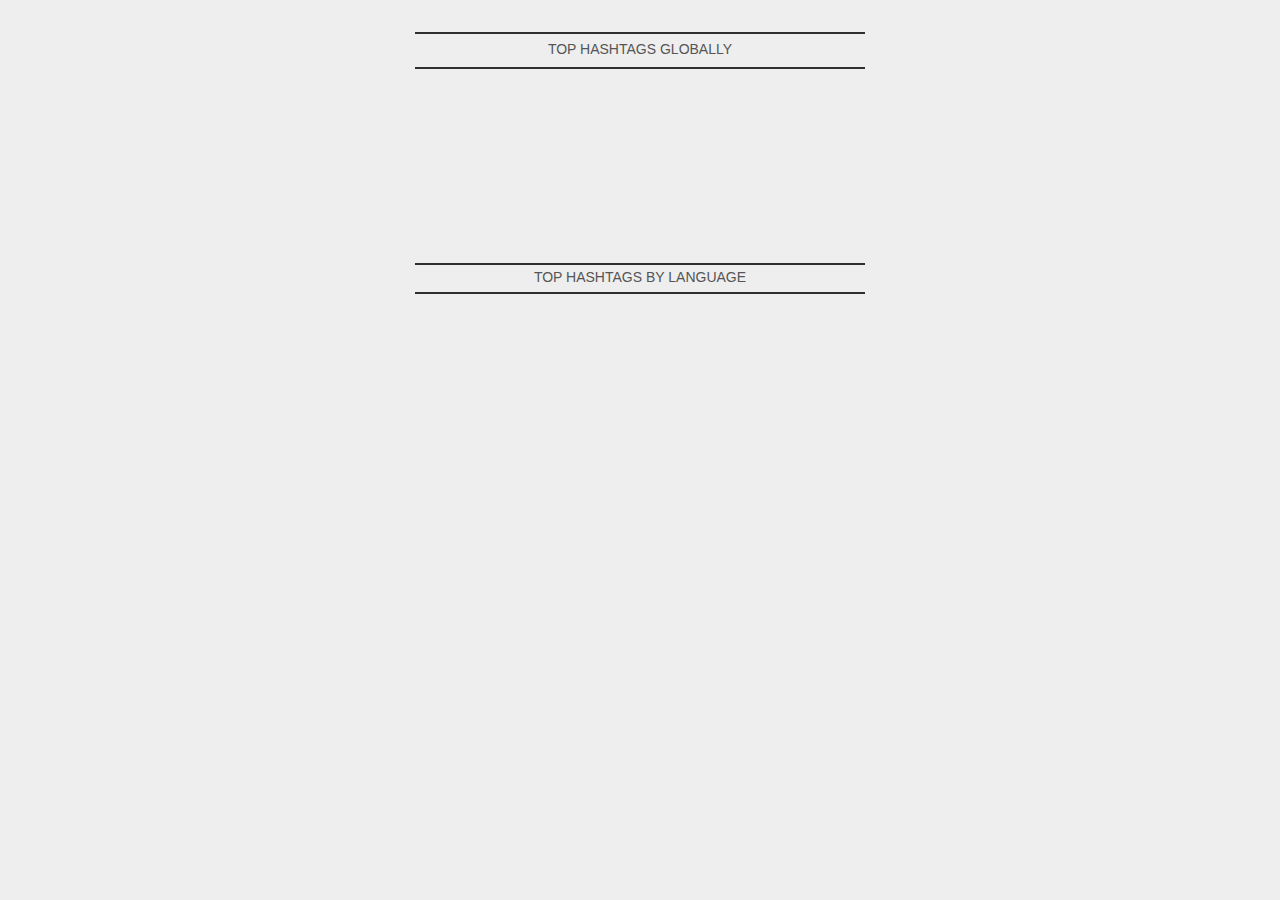
==== node_js/TwitChart/public/index.html @ ac0097fa "Change folder name and Express's static file path" ====
<!DOCTYPE html>
<html dir="ltr">
<head>
    <title>Popular Hashtags and their Language Usage</title>
    <link href='http://fonts.googleapis.com/css?family=Playfair+Display:400,700,900,400italic,700italic,900italic|Droid+Serif:400,700,400italic,700italic' rel='stylesheet' type='text/css'>
    <link rel="stylesheet" href="newspaper.css">
    <link rel="stylesheet" href="fromAngular.css">
    <!-- link rel="stylesheet" type="text/css" href="jquery.dynatable.css" media="screen" /-->
</head>
<body>

    <pre id="json1"></pre>
    <pre id="json2"></pre>

   <div style="margin: 20px auto; line-height: 20px;">
     <div class="subhead">Top Hashtags Globally</div>
     <svg id="lang-all" >
     </svg>
  </div>

    <div class="subhead">Top Hashtags By Language</div>

    <div id="langBreakDown">
      <!--div id="rank1" style="display: inline-block" >
        <span></span>
        <table >
          <thead>
            <tr>
              <th>Lang</th>
              <th>Count</th>
            </tr>
          </thead>
          <tbody>
          </tbody>
        </table>
      </div-->
    </div>


   
</body>

<script src="https://code.jquery.com/jquery-1.10.2.min.js"></script>
<script src="https://cdn.socket.io/socket.io-1.4.5.js"></script>
<script src="https://d3js.org/d3.v3.min.js"></script>
<!--Add script to update the page and send messages.-->
<script type="text/javascript">

    
  var langISO = [{"code":"en","status":"production","name":"English"},{"code":"th","status":"production","name":"Thai"},{"code":"ja","status":"production","name":"Japanese"},{"code":"ko","status":"production","name":"Korean"},{"code":"es","status":"production","name":"Spanish"},{"code":"fr","status":"production","name":"French"},{"code":"de","status":"production","name":"German"},{"code":"it","status":"production","name":"Italian"},{"code":"id","status":"production","name":"Indonesian"},{"code":"pt","status":"production","name":"Portuguese"},{"code":"tr","status":"production","name":"Turkish"},{"code":"ru","status":"production","name":"Russian"},{"code":"nl","status":"production","name":"Dutch"},{"code":"fil","status":"production","name":"Filipino"},{"code":"msa","status":"production","name":"Malay"},{"code":"zh-tw","status":"production","name":"Traditional Chinese"},{"code":"zh-cn","status":"production","name":"Simplified Chinese"},{"code":"hi","status":"production","name":"Hindi"},{"code":"no","status":"production","name":"Norwegian"},{"code":"sv","status":"production","name":"Swedish"},{"code":"fi","status":"production","name":"Finnish"},{"code":"da","status":"production","name":"Danish"},{"code":"pl","status":"production","name":"Polish"},{"code":"hu","status":"production","name":"Hungarian"},{"code":"fa","status":"production","name":"Farsi"},{"code":"he","status":"production","name":"Hebrew"},{"code":"ur","status":"production","name":"Urdu"},{"code":"ar","status":"production","name":"Arabic"},{"code":"en-gb","status":"production","name":"English UK"}] ;
  var blackList = new Set();
  blackList.add("ht");
  blackList.add("und");
  blackList.add("tl");
  blackList.add("in");
  blackList.add("ro");
  blackList.add("sl");
  blackList.add("uk");
  blackList.add("zh");
  blackList.add("eu");
  blackList.add("cs");
  blackList.add("pt");
  blackList.add("ta");
  blackList.add("lt");

  var whiteList = new Set();
  for(i=0; i < langISO.length; ++i){
    whiteList.add(langISO[i].code);
  }

  String.prototype.repeat = function(times) {
   return (new Array(times + 1)).join(this);
  };

var hashTableD3 = {}

  // Intialization for the Global case
  var id = 'lang-all';
  initializeAndSaveVarD3(id);

  for(i=0; i < langISO.length; ++i) {
    
    if(blackList.has(langISO[i].code)) continue; 

    var id = 'lang-'+langISO[i].code;

    var $div = $('<div class="collumn" style="display: inline-block"><span class="headline hl4"></span><svg id="'+ id +'" ></svg></div>');
    $('#langBreakDown').append($div);
    $div.find('span').text(langISO[i].name);
    /*Initialize svg, x, y and save them*/
     initializeAndSaveVarD3(id); 
  }

  function initializeAndSaveVarD3(id) {
    var marginTop=20, marginRight=40, marginBottom=10, marginLeft=170, canvasWidth=400;

    var format = d3.format(",");    
    var margin = {
                    top: marginTop, 
                    right: marginRight, 
                    bottom: marginBottom, 
                    left: marginLeft
                  };
    var width =  canvasWidth;
    var height = 200 - margin.top - margin.bottom;
    var y = d3.scale.ordinal()
              .rangeRoundBands([0, height], .1);
    var x = d3.scale.linear().range([0, width]);
    var xAxis = d3.svg.axis()
    .scale(x)
    .orient("top")
    .tickSize(-height - margin.bottom)
    .tickFormat(format);

    var svg = d3.select('#' + id)
                .attr("width", width + margin.left + margin.right)
                .attr("height", height + margin.top + margin.bottom)
                /*.style("margin-left", -margin.left + "px")*/
                .append("g")
                .attr("transform", "translate(" + margin.left + "," + margin.top + ")");

    hashTableD3[id] = {'svg': svg, 'format': format, 'height': height, 'x': x, 'y': y, 'xAxis': xAxis, 'visited':false};
  }

  //console.log(langFullName);

</script>
<script type="text/javascript">

  // function setTable(data, tableObj) {
    
  //     var mytab = $(tableObj).dynatable({
  //       table: {
  //         defaultColumnIdStyle: 'camelCase',
  //         columns: null,
  //         headRowSelector: 'thead tr', // or e.g. tr:first-child
  //         bodyRowSelector: 'tbody tr',
  //         headRowClass: null
  //       },
  //       features: {
  //         paginate: false,
  //         search: false,
  //         sort: false,
  //         recordCount: false
  //       },
  //       dataset: {
  //         records: data
  //       }
  //     }).data('dynatable');          
  //     mytab.settings.dataset.originalRecords = data;
  //     mytab.process();
  // }
  function add_Y_Axis(svg, height){
    svg.append("g").attr("class", "x axis");
    svg.append("g")
      .attr("class", "y axis")
      .append("line")
      .attr("class", "domain")
      .attr("y2", height);
  }

  function setSVG(data, varD3) {
    var svg = varD3['svg'];
    var format = varD3['format'];
    var height = varD3['height'];
    var x = varD3['x'];
    var y = varD3['y'];
    var xAxis = varD3['xAxis'];

    d3.transition().duration(2000).each(function(){
      if(!data || data.length != 10) return;

      /*Draw y-axis if SVG for the language is rendered for the first time*/
      if(!varD3['visited']) {
        add_Y_Axis(svg, height)
        varD3['visited'] = true;
      }

      var maxValue = 0;
      data.forEach(function(d){
        maxValue =  Math.max(parseInt(d.count), maxValue);
      });
      x.domain([0, (maxValue>5?maxValue:5)]);
      y.domain(data.map(function(d) { return d.tag; }));

      var bar = svg.selectAll(".bar")
          .data(data, function(d) { return d.tag; });

      var barEnter = bar.enter().insert("g", ".axis")
          .attr("class", "bar")
          .attr("transform", function(d) { return "translate(0," + (y(d.tag) + height) + ")"; })
          .style("fill-opacity", 0);
      
      barEnter.append("rect")
          .attr("width", function(d) {return x(parseInt(d.count)); })
          .attr("height", y.rangeBand());

      barEnter.append("text")
          .attr("class", "label")
          .attr("x", -10)
          .attr("y", y.rangeBand() / 2)
          .attr("dy", ".35em")
          .attr("text-anchor", "end")
          .text(function(d) { return d.tag; });

      barEnter.append("text")
          .attr("class", "value")
          .attr("x", function(d) { return x(parseInt(d.count)) - 3; })
          .attr("y", y.rangeBand() / 2)
          .attr("dy", ".35em")
          .attr("text-anchor", "end");

    // ENTER + UPDATE
    // Appending to the enter selection expands the update selection to include
    // entering elements; so, operations on the update selection after appending to
    // the enter selection will apply to both entering and updating nodes.
      var barUpdate = d3.transition(bar)
          .attr("transform", function(d) { return "translate(0," + (d.y0 = y(d.tag)) + ")"; })
          .style("fill-opacity", 1);

      barUpdate.select("rect")
          .attr("width", function(d) { return x(parseInt(d.count)); });

      barUpdate.select(".value")
          .attr("x", function(d) { return x(parseInt(d.count)) - 3; })
          .text(function(d) {return format(Math.round(parseInt(d.count))); });

      var barExit = d3.transition(bar.exit())
          .attr("transform", function(d) { return "translate(0," + (d.y0 + height) + ")"; })
          .style("fill-opacity", 0)
          .remove();

      barExit.select("rect")
          .attr("width", function(d) { return x(parseInt(d.count)); });

      barExit.select(".value")
          .attr("x", function(d) { return x(parseInt(d.count)) - 3; })
          .text(function(d) { return format(parseInt(d.count)); });

      d3.transition(svg).select(".x.axis")
          .call(xAxis);    
    }); 
  }

  function processTagCountJSON(data) {
      setSVG(data, hashTableD3['lang-all']);
  }

  function processLangCountJSON(data) {
      //console.log(data.length);
      for(j=0; j < data.length; ++j) {
        //if (key < 3) {
          value = data[j];
          //console.log(value);
          if(blackList.has(value.lang) || !whiteList.has(value.lang)) continue; 
          setSVG(value.topTags, hashTableD3['lang-'+value.lang]);
        //}
      }
  }

</script>

<script type="text/javascript">

  // var initialTopTags = [{"count":11,"tag":"#KCA"},{"count":9,"tag":"#ALDUBTheQuestion"},{"count":5,"tag":"#VoteKathrynFPP"},{"count":3,"tag":"#LunesDeGanarSeguidores"},{"count":2,"tag":"#VotaSebastiánVillalobos"}];
  
  // var initialTopLangs = [{"tag":"#LunesDeGanarSeguidores","topLangs":[{"count":3,"lang":"es"}]},{"tag":"#VotaSebastiánVillalobos","topLangs":[{"count":1,"lang":"es"},{"count":1,"lang":"en"}]},{"tag":"#ALDUBTheQuestion","topLangs":[{"count":5,"lang":"tl"},{"count":4,"lang":"en"}]},{"tag":"#VoteKathrynFPP","topLangs":[{"count":3,"lang":"und"},{"count":1,"lang":"tl"},{"count":1,"lang":"en"}]},{"tag":"#KCA","topLangs":[{"count":3,"lang":"und"},{"count":3,"lang":"en"},{"count":2,"lang":"tl"},{"count":2,"lang":"es"},{"count":1,"lang":"pt"}]}];

  //processTagCountJSON(initialTopTags);
  //processLangCountJSON(initialTopLangs);

    $(function () {
      //Socket.io
      var socket = io();
      //Acknowledge
      socket.on('server', function (data) {
        console.log(data);
        socket.emit('browser', {});
      });
      //display messages sent by the server
      socket.on('topTags', function(data) {
        console.log('received topTags: ');
        console.log(data);
        // Add the message to the page.
        processTagCountJSON(data);
        //$('#json1').html(JSON.stringify(data));
      });

      socket.on('topTagByLangs', function(data) {
        console.log('received topTagByLangs: ');
        console.log(data);
        // Add the message to the page.
        //$('#json2').html(JSON.stringify(data));
        processLangCountJSON(data);                
      });

    });
</script>
---- node_js/TwitChart/public/newspaper.css ----
/*
Credit: http://codepen.io/anon/pen/EPBobX
*/


 table {
    margin-left: auto;
    margin-right: auto;
}

table {border-collapse:collapse; table-layout:fixed; width:400px;}
       
tr td:first-child, th:first-child {width:300px; word-wrap:break-word; text-align: left}
tr td:last-child, th:last-child {width:60px; word-wrap:break-word; text-align: right}

body{
    font-family: 'Droid Serif', serif;
    font-size: 14px;
    color: #2f2f2f;
    background-color: #f9f7f1;
    width: 100%;
    margin:0 auto;
}

.subhead{
    text-align: center;
    text-transform: uppercase;
    padding: 12px 0 12px 0;

}
.subhead:before{
    border-top: 2px solid #2f2f2f;
    content: '';
    width: 450px;
    height: 7px;
    display: block;
    margin: 0 auto;
}

.subhead:after{
    border-bottom: 2px solid #2f2f2f;
    content: '';
    width: 450px;
    height: 10px;
    display: block;
    margin: 0 auto;
}

.collumn{
    font-size: 14px;
    line-height: 20px;
    display: inline-block;
    padding: 0 1% 0 1%;
    vertical-align: top;
    margin-bottom: 20px;
    transition: all .7s;
    width: 47%;
}




.collumn .headline{
    text-align: center;
    /*line-height: normal;*/
    font-family: 'Playfair Display', serif;
    display: block;
    margin: 0 auto;


}

.collumn .headline.hl4{
    font-weight: 700;
    font-size: 14px;
    box-sizing: border-box;
    padding: 10px 0 10px 0;
}
.collumn .headline.hl4:before{
    /*border-top: 1px solid #2f2f2f;*/
    content: '';
    width: 100px;
    height: 7px;
    display: block;
    margin: 0 auto;
}
.collumn .headline.hl4:after{
    border-bottom: 1px solid #2f2f2f;
    content: '';
    width: 100px;
    height: 10px;
    display: block;
    margin: 0 auto;

}

.media {
    -webkit-filter: sepia(80%) contrast(1) opacity(0.8);
    filter: sepia(80%) grayscale(1) contrast(1) opacity(0.8);
    mix-blend-mode: multiply;
    width: 100%;
}

@media only all and (max-width: 600px) {
    body{
        width: 100%;
    }
    .subhead:before{
        width:80%;
    }
    .subhead:after{
        width:80%;
    }
    .collumn{
        width: 100%;
    }
    .collumn + .collumn {
        display: none;
    }
    header{
        max-width: 320px;
        font-size: 60px;
        line-height: 54px;
        overflow: hidden;
    }

}

@media only all and (max-width: 375px) {
    table{width:95%}
    tr td:first-child, th:first-child {width:85%; word-wrap:break-word; text-align: left}
    tr td:last-child, th:last-child {width:15%; word-wrap:break-word; text-align: right}
}
---- node_js/TwitChart/public/fromAngular.css ----
@charset "UTF-8"; 

body {
  font: 14px/1 'Open Sans', sans-serif;
  color: #555;
  background: #eee;
}

/* Bar Chart */

.bar rect {
  fill: steelblue;
}

.bar:hover rect {
  fill: brown;
}

.value {
  fill: white;
}

.x.axis line {
  stroke: #fff;
  stroke-opacity: .8;
}

.y.axis path {
  stroke: black;
}


svg {
  display: block;
  font: 10px sans-serif;
  margin-left: auto;
  margin-right: auto;
}

.axis path, .axis line {
  fill: none;
  stroke: #000;
  shape-rendering: crispEdges;
}

.axis {
  shape-rendering: crispEdges;
}

.axis path {
  stroke: none;
}

#chart{
    margin-top:20px;
}


.title {
  font-size: 24px;
  fill: #aaa;
  margin-bottom:5px;
}

.title1 {
  font-size: 16px;
  fill: #aaa;
}



/* Cube */

header {
  padding: 6px 0;
}

.group {
  margin-bottom: 1em;
}

.axis {
  font: 10px sans-serif;
  position: fixed;
  pointer-events: none;
  z-index: 2;
}

.axis text {
  -webkit-transition: fill-opacity 250ms linear;
}

.axis path {
  display: none;
}

.axis line {
  stroke: #000;
  shape-rendering: crispEdges;
}

.axis.top {
  background-image: linear-gradient(top, #fff 0%, rgba(255,255,255,0) 100%);
  background-image: -o-linear-gradient(top, #fff 0%, rgba(255,255,255,0) 100%);
  background-image: -moz-linear-gradient(top, #fff 0%, rgba(255,255,255,0) 100%);
  background-image: -webkit-linear-gradient(top, #fff 0%, rgba(255,255,255,0) 100%);
  background-image: -ms-linear-gradient(top, #fff 0%, rgba(255,255,255,0) 100%);
  top: 0px;
  padding: 0 0 24px 0;
}

.axis.bottom {
  background-image: linear-gradient(bottom, #fff 0%, rgba(255,255,255,0) 100%);
  background-image: -o-linear-gradient(bottom, #fff 0%, rgba(255,255,255,0) 100%);
  background-image: -moz-linear-gradient(bottom, #fff 0%, rgba(255,255,255,0) 100%);
  background-image: -webkit-linear-gradient(bottom, #fff 0%, rgba(255,255,255,0) 100%);
  background-image: -ms-linear-gradient(bottom, #fff 0%, rgba(255,255,255,0) 100%);
  bottom: 0px;
  padding: 24px 0 0 0;
}

.horizon {
  border-bottom: solid 1px #000;
  overflow: hidden;
  position: relative;
}

.horizon {
  border-top: solid 1px #000;
  border-bottom: solid 1px #000;
}

.horizon + .horizon {
  border-top: none;
}

.horizon canvas {
  display: block;
}

.horizon .title,
.horizon .value {
  bottom: 0;
  line-height: 30px;
  margin: 0 6px;
  position: absolute;
  text-shadow: 0 1px 0 rgba(255,255,255,.5);
  white-space: nowrap;
}

.horizon .title {
  left: 0;
}

.horizon .value {
  right: 0;
}

.line {
  background: #000;
  opacity: .2;
  z-index: 2;
}

@media all and (max-width: 1439px) {
  body { margin: 0px auto; }
  .axis { position: static; }
  .axis.top, .axis.bottom { padding: 0; }
}

#tsParent {
  width: 100%;
  padding: 20px 50px 0 50px;
  box-sizing: border-box;
}

/* Description */

@import url('http://fonts.googleapis.com/css?family=Open+Sans:400,600,700');
@import url('http://netdna.bootstrapcdn.com/font-awesome/4.1.0/css/font-awesome.css');

*, *:before, *:after {
  margin: 0;
  padding: 0;
  box-sizing: border-box;
}

h1 {
  padding: 50px 0;
  font-weight: 400;
  text-align: center;
}

p {
  margin: 0 0 20px;
  line-height: 1.5;
}

main {
  min-width: 320px;
  max-width: 800px;
  padding: 30px;
  margin: 0 auto;
  background: #fff;
}

section {
  display: none;
  padding: 20px 0 0;
  border-top: 1px solid #ddd;
}

input {
  display: none;
}

label {
  display: inline-block;
  margin: 0 0 -1px;
  padding: 15px 25px;
  font-weight: 600;
  text-align: center;
  color: #bbb;
  border: 1px solid transparent;
}

label:before {
  font-family: fontawesome;
  font-weight: normal;
  margin-right: 10px;
}


label:hover {
  color: #888;
  cursor: pointer;
}

input:checked + label {
  color: #555;
  border: 1px solid #ddd;
  border-top: 2px solid orange;
  border-bottom: 1px solid #fff;
}

@media screen and (max-width: 650px) {
  label {
    font-size: 0;
  }
  label:before {
    margin: 0;
    font-size: 18px;
  }
}

@media screen and (max-width: 400px) {
  label {
    padding: 15px;
  }
}

  pre {
        white-space: pre-wrap;       /* CSS 3 */
        white-space: -moz-pre-wrap;  /* Mozilla, since 1999 */
        white-space: -pre-wrap;      /* Opera 4-6 */
        white-space: -o-pre-wrap;    /* Opera 7 */
        word-wrap: break-word;       /* Internet Explorer 5.5+ */
        padding:0px;
        margin:0px
    }
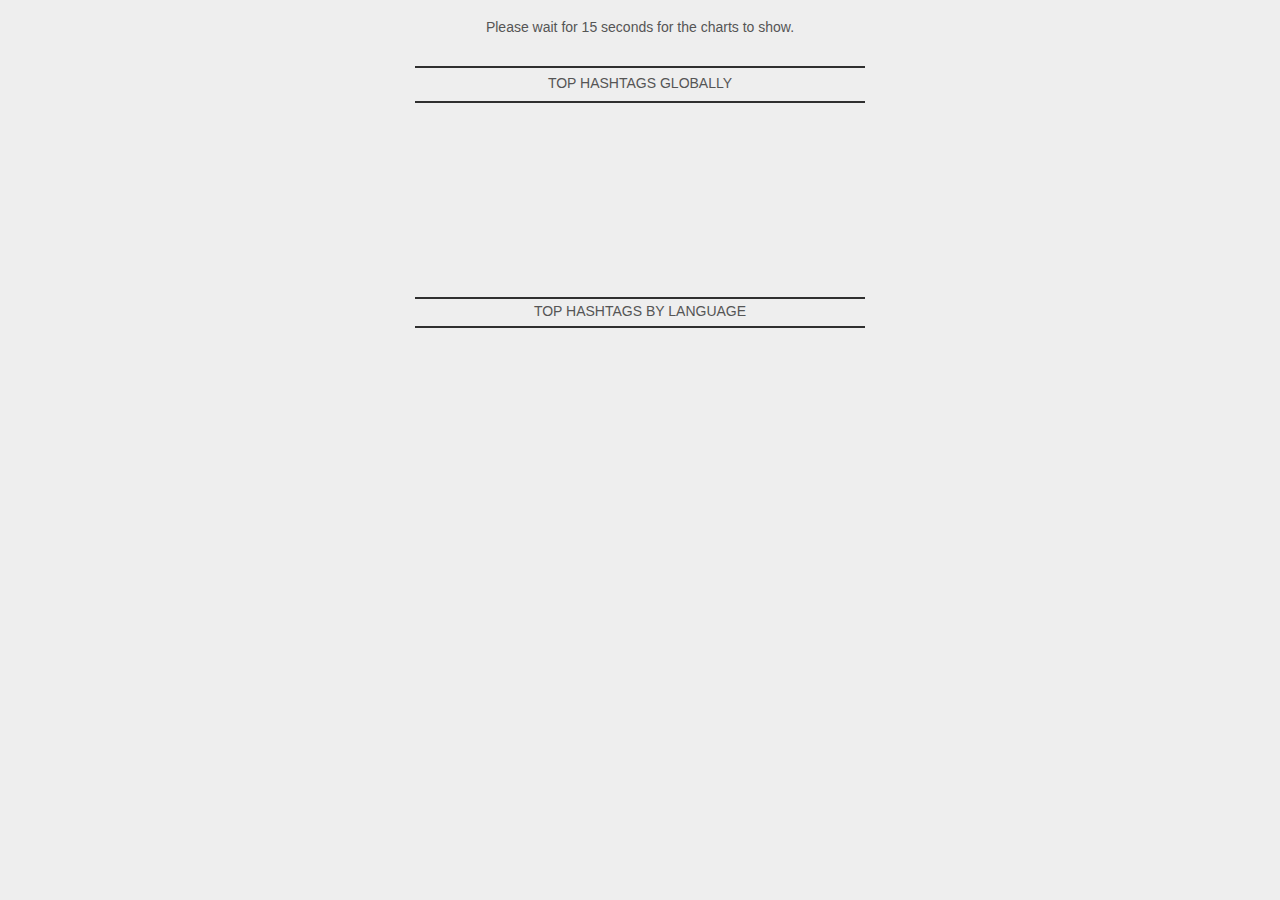
==== commit d4583832: "Add message: Please Wait for 15 secondds" ====
--- a/node_js/TwitChart/public/index.html
+++ b/node_js/TwitChart/public/index.html
@@ -11,6 +11,10 @@
 
     <pre id="json1"></pre>
     <pre id="json2"></pre>
+
+  <div>
+    <span id="msg-waiting" style="display: table;margin: 20px auto;">Please wait for 15 seconds for the charts to show.</span>
+  </div>
 
    <div style="margin: 20px auto; line-height: 20px;">
      <div class="subhead">Top Hashtags Globally</div>
@@ -73,6 +77,7 @@
   };
 
 var hashTableD3 = {}
+var waiting = true; 
 
   // Intialization for the Global case
   var id = 'lang-all';
@@ -170,6 +175,12 @@
     d3.transition().duration(2000).each(function(){
       if(!data || data.length != 10) return;
 
+      /* We remove waiting message when a barchart is drawn for the first time.*/
+      if(waiting) {
+        $("#msg-waiting").remove();
+        waiting = false;
+      }
+
       /*Draw y-axis if SVG for the language is rendered for the first time*/
       if(!varD3['visited']) {
         add_Y_Axis(svg, height)
